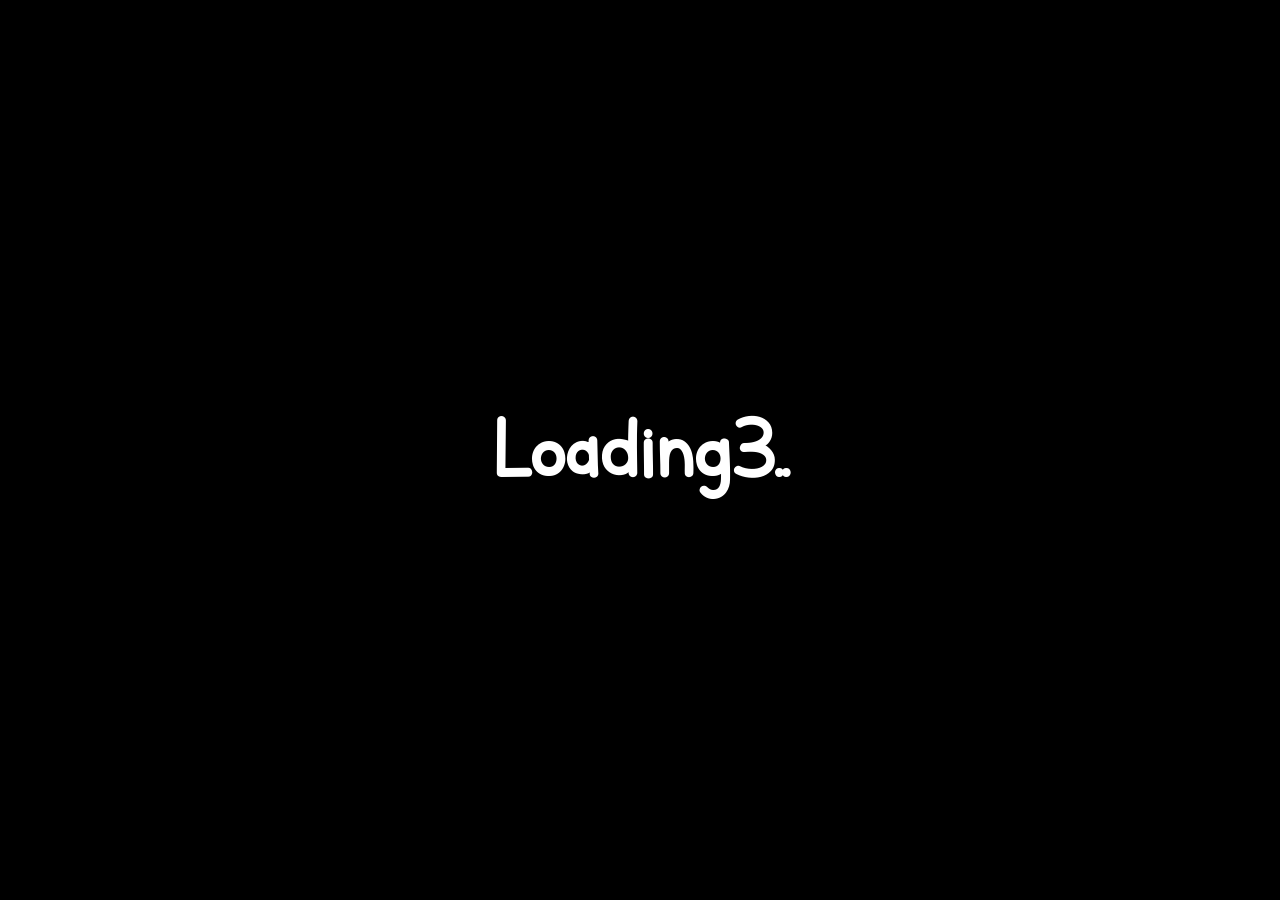
==== index.html @ ef05da5a "Add files via upload" ====
<!DOCTYPE html>
<html lang="en">
<head>
    <meta charset="UTF-8">
    <meta name="viewport" content="width=device-width, initial-scale=1.0">
    <title>I LOVE YOU NAT</title>
    <link rel="stylesheet" href="style.css"> <!-- Link to external CSS -->
</head>
<body>

    <!-- Loading Screen -->
    <div id="loading-screen">
        <h1>Loading<span id="loading-dots"></span></h1>
    </div>

    <!-- Game World (Initially Hidden) -->
    <div id="world" style="display: none;">
        <div class="npc" id="npc1" data-x="500" data-y="900"><img src="chickengif.gif" alt="Chicken GIF"></div>
        <div class="npc" id="npc2" data-x="400" data-y="120"><img src="comp1.gif" alt="Cow GIF"></div>
        <div class="npc" id="npc3" data-x="700" data-y="500"><img src="cowgif.gif" alt="Pig GIF"></div>
        <div class="npc" id="npc4" data-x="1100" data-y="200"><img src="babycow.gif" alt="Sheep GIF"></div>
        <div class="npc" id="npc5" data-x="1400" data-y="800"><img src="duckgif.gif" alt="Duck GIF"></div>
        <div class="npc" id="npc6" data-x="800" data-y="700"><img src="lavaant.gif" alt="LavaAnt GIF"></div>
        <div class="npc" id="npc7" data-x="900" data-y="2600"><img src="tunnelingmole.gif" alt="TunnelingMole GIF"></div>
        <div class="npc" id="npc8" data-x="800" data-y="2640"><img src="rhinobeetle.gif" alt="RhinoBeetle GIF"></div>
        <div class="npc" id="npc9" data-x="1100" data-y="2600"><img src="infectedmouse.gif" alt="InfectedMouse GIF"></div>
        <div class="npc" id="npc10" data-x="870" data-y="2800"><img src="engorgedtick.gif" alt="EngorgedTick GIF"></div>
        <div class="npc" id="npc11" data-x="1000" data-y="2800"><img src="dungbeetle.gif" alt="DungBeetle GIF"></div>
    </div>

    <div id="character"></div> <!-- Fixed character in the center -->

    <div id="npc-image"></div> <!-- NPC Image above the dialogue box -->
    <div id="dialogue-box"></div> <!-- Dialogue Box at the bottom of the screen -->
    
    <!-- Mobile Controls -->
    <div id="mobile-controls" aria-label="Mobile controls" role="group">
        <div class="dpad">
            <button id="btn-up" class="control" aria-label="Up">▲</button>
            <div class="spacer"></div>
            <button id="btn-left" class="control" aria-label="Left">◀</button>
            <button id="btn-down" class="control" aria-label="Down">▼</button>
            <button id="btn-right" class="control" aria-label="Right">▶</button>
        </div>
        <button id="btn-interact" class="control action" aria-label="Interact">X</button>
    </div>

    <audio id="background-music" loop autoplay>
        <source src="background.mp3" type="audio/mpeg">
        Your browser does not support the audio element.
    </audio>

    <script src="script.js"></script> <!-- Link to external JavaScript -->
</body>
</html>
---- style.css ----
@font-face {
    font-family: 'CuteFont';
    src: url('learners.ttf') format('truetype');
    font-weight: normal;
    font-style: normal;
}

html, body {
    height: 100%;
    margin: 0;
    padding: 0;
    overflow: hidden;
    display: flex;
    justify-content: center;
    align-items: center;
    background: #a4c364;
    font-family: 'CuteFont', sans-serif;
}

#character {
    width: 140px;
    height: 140px;
    background-image: url('Walking/down1.png'); /* Initial frame */
    background-size: cover;
    position: fixed;
    z-index: 100;
    transition: background-image 0.1s;
}

#world {
    position: fixed;
    width: 100%;
    height: 100%;
    background-image: url('bg.png');
    background-repeat: repeat;
    background-size: 672px 416px;
    background-position: 0 0;
    transition: transform 0.2s ease-out;
    will-change: transform;
}

.npc {
    background-size: cover;
    position: absolute;
    color: white;
    font-size: 12px;
    text-align: center;
    display: flex;
    justify-content: center;
    align-items: center;
}

#npc-image {
    position: fixed;
    bottom: 100px;
    left: 50%;
    transform: translateX(-50%);
    width: 100px;
    height: 100px;
    background-size: contain;
    background-repeat: no-repeat;
    display: none;
    z-index: 1001;
}
/* Loading screen styles */
/* Loading screen styles */
#loading-screen {
    position: fixed;
    width: 100%;
    height: 100%;
    background-color: #000;
    display: flex;
    justify-content: center;
    align-items: center;
    color: white;
    font-size: 48px;
    z-index: 10000;
#loading-dots {
    letter-spacing: 10px; /* This adds space between each period */
}

#dialogue-box {
    position: fixed;
    bottom: 20px;
    left: 50%;
    transform: translateX(-50%);
    background-color: rgba(255, 255, 255, 0.2);
    padding: 20px 40px; /* Increase padding to make the box larger */
    border-radius: 10px;
    text-align: center;
    color: black;
    box-shadow: 0px 4px 6px rgba(0, 0, 0, 0.2);
    z-index: 1000;
    display: inline-block;
    max-width: 90%;
    font-size: 74px; /* Increase font size for larger text */
    white-space: nowrap; /* Prevent text from wrapping */
    display: none;
}

/* Mobile Controls */
#mobile-controls {
    position: fixed;
    bottom: 20px;
    left: 20px;
    right: 20px;
    display: flex;
    align-items: center;
    justify-content: space-between;
    gap: 20px;
    z-index: 1100;
    pointer-events: auto;
}

#mobile-controls .dpad {
    display: grid;
    grid-template-columns: 60px 60px 60px;
    grid-template-rows: 60px 60px 60px;
    gap: 8px;
    width: max-content;
}

#mobile-controls .spacer { grid-column: 1 / -1; height: 0; }

#btn-up { grid-column: 2; grid-row: 1; }
#btn-left { grid-column: 1; grid-row: 2; }
#btn-down { grid-column: 2; grid-row: 2; }
#btn-right { grid-column: 3; grid-row: 2; }

#mobile-controls .control {
    background: rgba(255,255,255,0.7);
    border: 2px solid rgba(0,0,0,0.2);
    border-radius: 12px;
    font-size: 24px;
    width: 60px;
    height: 60px;
    display: flex;
    align-items: center;
    justify-content: center;
    touch-action: manipulation;
}

#mobile-controls .control:active {
    transform: scale(0.96);
}

#mobile-controls .action {
    width: 80px;
    height: 80px;
    font-size: 28px;
    margin-left: auto;
}

/* Hide controls on large screens if desired */
@media (min-width: 900px) {
    #mobile-controls { display: none; }
}

/* Individual NPC Positions and Sizes */
#npc1 { left: 500px; top: 900px; width: 50px; height: 50px; }

#npc3 { left: 700px; top: 500px; width: 100px; height: 100px; }
#npc4 { left: 1100px; top: 200px; width: 80px; height: 80px; }
#npc5 { left: 1400px; top: 800px; width: 60px; height: 60px; }
#npc6 { left: 800px; top: 700px; width: 30px; height: 30px; }
#npc7 { left: 900px; top: 2600px; width: 45px; height: 45px; }
#npc8 { left: 800px; top: 2640px; width: 45px; height: 45px; }
#npc9 { left: 1100px; top: 2600px; width: 45px; height: 45px; }
#npc10 { left: 870px; top: 2800px; width: 45px; height: 45px; }
#npc11 { left: 1000px; top: 2800px; width: 45px; height: 45px; }
}
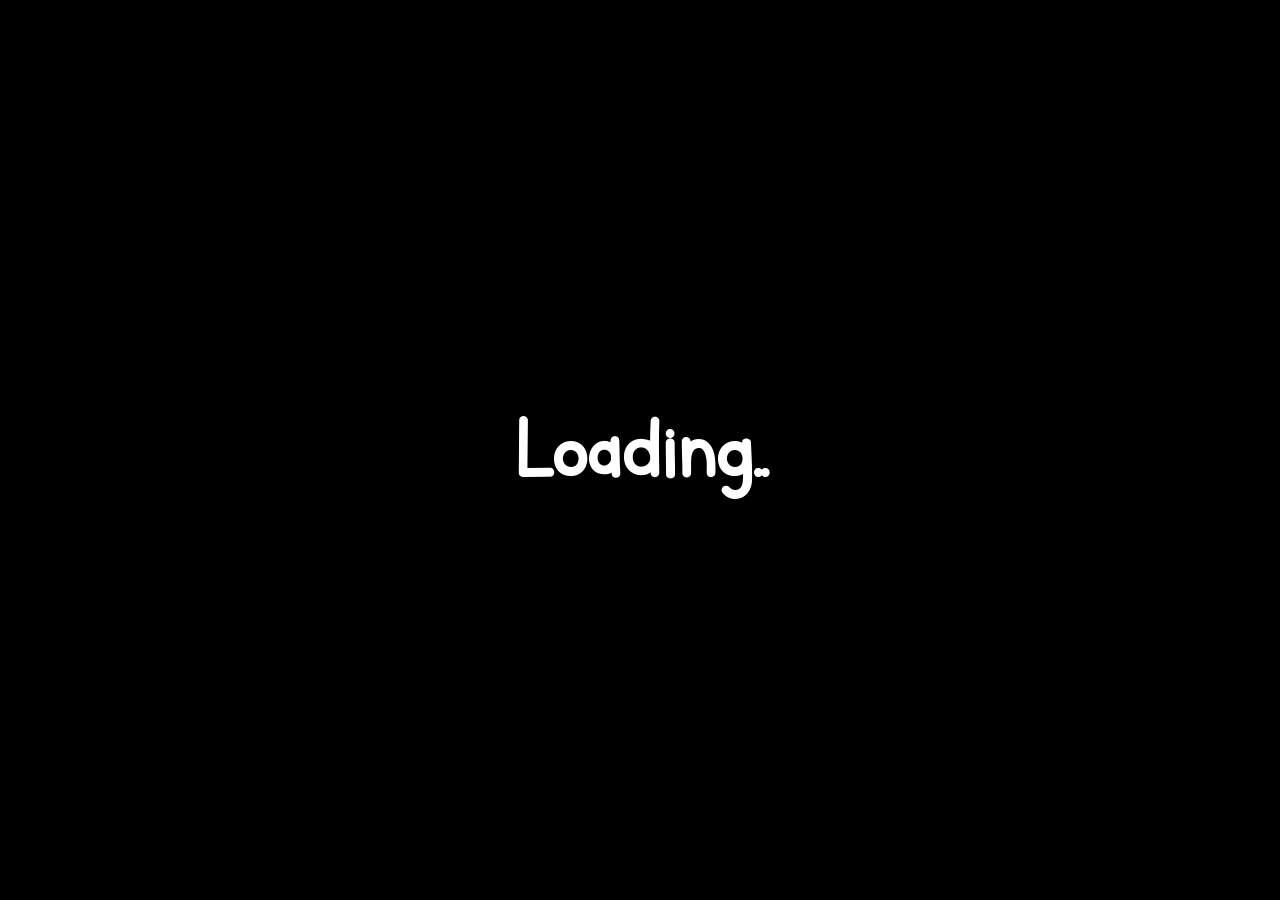
==== commit e68a08fe: "Add files via upload" ====
--- a/index.html
+++ b/index.html
@@ -32,17 +32,15 @@
 
     <div id="npc-image"></div> <!-- NPC Image above the dialogue box -->
     <div id="dialogue-box"></div> <!-- Dialogue Box at the bottom of the screen -->
-    
-    <!-- Mobile Controls -->
-    <div id="mobile-controls" aria-label="Mobile controls" role="group">
-        <div class="dpad">
-            <button id="btn-up" class="control" aria-label="Up">▲</button>
-            <div class="spacer"></div>
-            <button id="btn-left" class="control" aria-label="Left">◀</button>
-            <button id="btn-down" class="control" aria-label="Down">▼</button>
-            <button id="btn-right" class="control" aria-label="Right">▶</button>
+
+    <!-- On-screen D-pad -->
+    <div id="dpad" aria-label="On-screen arrow keys" role="group">
+        <button id="btn-up" aria-label="Up">▲</button>
+        <div class="row">
+            <button id="btn-left" aria-label="Left">◀</button>
+            <button id="btn-right" aria-label="Right">▶</button>
         </div>
-        <button id="btn-interact" class="control action" aria-label="Interact">X</button>
+        <button id="btn-down" aria-label="Down">▼</button>
     </div>
 
     <audio id="background-music" loop autoplay>
--- a/style.css
+++ b/style.css
@@ -1,171 +1,144 @@
-@font-face {
-    font-family: 'CuteFont';
-    src: url('learners.ttf') format('truetype');
-    font-weight: normal;
-    font-style: normal;
-}
-
-html, body {
-    height: 100%;
-    margin: 0;
-    padding: 0;
-    overflow: hidden;
-    display: flex;
-    justify-content: center;
-    align-items: center;
-    background: #a4c364;
-    font-family: 'CuteFont', sans-serif;
-}
-
-#character {
-    width: 140px;
-    height: 140px;
-    background-image: url('Walking/down1.png'); /* Initial frame */
-    background-size: cover;
-    position: fixed;
-    z-index: 100;
-    transition: background-image 0.1s;
-}
-
-#world {
-    position: fixed;
-    width: 100%;
-    height: 100%;
-    background-image: url('bg.png');
-    background-repeat: repeat;
-    background-size: 672px 416px;
-    background-position: 0 0;
-    transition: transform 0.2s ease-out;
-    will-change: transform;
-}
-
-.npc {
-    background-size: cover;
-    position: absolute;
-    color: white;
-    font-size: 12px;
-    text-align: center;
-    display: flex;
-    justify-content: center;
-    align-items: center;
-}
-
-#npc-image {
-    position: fixed;
-    bottom: 100px;
-    left: 50%;
-    transform: translateX(-50%);
-    width: 100px;
-    height: 100px;
-    background-size: contain;
-    background-repeat: no-repeat;
-    display: none;
-    z-index: 1001;
-}
-/* Loading screen styles */
-/* Loading screen styles */
-#loading-screen {
-    position: fixed;
-    width: 100%;
-    height: 100%;
-    background-color: #000;
-    display: flex;
-    justify-content: center;
-    align-items: center;
-    color: white;
-    font-size: 48px;
-    z-index: 10000;
-#loading-dots {
-    letter-spacing: 10px; /* This adds space between each period */
-}
-
-#dialogue-box {
-    position: fixed;
-    bottom: 20px;
-    left: 50%;
-    transform: translateX(-50%);
-    background-color: rgba(255, 255, 255, 0.2);
-    padding: 20px 40px; /* Increase padding to make the box larger */
-    border-radius: 10px;
-    text-align: center;
-    color: black;
-    box-shadow: 0px 4px 6px rgba(0, 0, 0, 0.2);
-    z-index: 1000;
-    display: inline-block;
-    max-width: 90%;
-    font-size: 74px; /* Increase font size for larger text */
-    white-space: nowrap; /* Prevent text from wrapping */
-    display: none;
-}
-
-/* Mobile Controls */
-#mobile-controls {
-    position: fixed;
-    bottom: 20px;
-    left: 20px;
-    right: 20px;
-    display: flex;
-    align-items: center;
-    justify-content: space-between;
-    gap: 20px;
-    z-index: 1100;
-    pointer-events: auto;
-}
-
-#mobile-controls .dpad {
-    display: grid;
-    grid-template-columns: 60px 60px 60px;
-    grid-template-rows: 60px 60px 60px;
-    gap: 8px;
-    width: max-content;
-}
-
-#mobile-controls .spacer { grid-column: 1 / -1; height: 0; }
-
-#btn-up { grid-column: 2; grid-row: 1; }
-#btn-left { grid-column: 1; grid-row: 2; }
-#btn-down { grid-column: 2; grid-row: 2; }
-#btn-right { grid-column: 3; grid-row: 2; }
-
-#mobile-controls .control {
-    background: rgba(255,255,255,0.7);
-    border: 2px solid rgba(0,0,0,0.2);
-    border-radius: 12px;
-    font-size: 24px;
-    width: 60px;
-    height: 60px;
-    display: flex;
-    align-items: center;
-    justify-content: center;
-    touch-action: manipulation;
-}
-
-#mobile-controls .control:active {
-    transform: scale(0.96);
-}
-
-#mobile-controls .action {
-    width: 80px;
-    height: 80px;
-    font-size: 28px;
-    margin-left: auto;
-}
-
-/* Hide controls on large screens if desired */
-@media (min-width: 900px) {
-    #mobile-controls { display: none; }
-}
-
-/* Individual NPC Positions and Sizes */
-#npc1 { left: 500px; top: 900px; width: 50px; height: 50px; }
-
-#npc3 { left: 700px; top: 500px; width: 100px; height: 100px; }
-#npc4 { left: 1100px; top: 200px; width: 80px; height: 80px; }
-#npc5 { left: 1400px; top: 800px; width: 60px; height: 60px; }
-#npc6 { left: 800px; top: 700px; width: 30px; height: 30px; }
-#npc7 { left: 900px; top: 2600px; width: 45px; height: 45px; }
-#npc8 { left: 800px; top: 2640px; width: 45px; height: 45px; }
-#npc9 { left: 1100px; top: 2600px; width: 45px; height: 45px; }
-#npc10 { left: 870px; top: 2800px; width: 45px; height: 45px; }
-#npc11 { left: 1000px; top: 2800px; width: 45px; height: 45px; }
-}+@font-face {
+    font-family: 'CuteFont';
+    src: url('learners.ttf') format('truetype');
+    font-weight: normal;
+    font-style: normal;
+}
+
+html, body {
+    height: 100%;
+    margin: 0;
+    padding: 0;
+    overflow: hidden;
+    display: flex;
+    justify-content: center;
+    align-items: center;
+    background: #a4c364;
+    font-family: 'CuteFont', sans-serif;
+}
+
+#character {
+    width: 140px;
+    height: 140px;
+    background-image: url('Walking/down1.png'); /* Initial frame */
+    background-size: cover;
+    position: fixed;
+    z-index: 100;
+    transition: background-image 0.1s;
+}
+
+#world {
+    position: fixed;
+    width: 100%;
+    height: 100%;
+    background-image: url('bg.png');
+    background-repeat: repeat;
+    background-size: 672px 416px;
+    background-position: 0 0;
+    transition: transform 0.2s ease-out;
+    will-change: transform;
+}
+
+.npc {
+    background-size: cover;
+    position: absolute;
+    color: white;
+    font-size: 12px;
+    text-align: center;
+    display: flex;
+    justify-content: center;
+    align-items: center;
+}
+
+#npc-image {
+    position: fixed;
+    bottom: 100px;
+    left: 50%;
+    transform: translateX(-50%);
+    width: 100px;
+    height: 100px;
+    background-size: contain;
+    background-repeat: no-repeat;
+    display: none;
+    z-index: 1001;
+}
+/* Loading screen styles */
+/* Loading screen styles */
+#loading-screen {
+    position: fixed;
+    width: 100%;
+    height: 100%;
+    background-color: #000;
+    display: flex;
+    justify-content: center;
+    align-items: center;
+    color: white;
+    font-size: 48px;
+    z-index: 10000;
+}
+
+#loading-dots {
+    letter-spacing: 10px; /* This adds space between each period */
+}
+
+#dialogue-box {
+    position: fixed;
+    bottom: 20px;
+    left: 50%;
+    transform: translateX(-50%);
+    background-color: rgba(255, 255, 255, 0.2);
+    padding: 20px 40px; /* Increase padding to make the box larger */
+    border-radius: 10px;
+    text-align: center;
+    color: black;
+    box-shadow: 0px 4px 6px rgba(0, 0, 0, 0.2);
+    z-index: 1000;
+    display: inline-block;
+    max-width: 90%;
+    font-size: 74px; /* Increase font size for larger text */
+    white-space: nowrap; /* Prevent text from wrapping */
+    display: none;
+}
+
+/* On-screen D-pad 10px below vertical center */
+#dpad {
+    position: fixed;
+    top: calc(50% + 10px);
+    left: 50%;
+    transform: translate(-50%, 0);
+    display: flex;
+    flex-direction: column;
+    align-items: center;
+    gap: 8px;
+    z-index: 1100;
+}
+
+#dpad .row {
+    display: flex;
+    gap: 40px;
+}
+
+#dpad button {
+    width: 56px;
+    height: 56px;
+    border-radius: 12px;
+    border: 2px solid rgba(0,0,0,0.25);
+    background: rgba(255,255,255,0.8);
+    font-size: 24px;
+}
+
+#dpad button:active { transform: scale(0.96); }
+
+
+/* Individual NPC Positions and Sizes */
+#npc1 { left: 500px; top: 900px; width: 50px; height: 50px; }
+#npc2 { left: 400px; top: 120px; width: 100px; height: 100px; }
+#npc3 { left: 700px; top: 500px; width: 100px; height: 100px; }
+#npc4 { left: 1100px; top: 200px; width: 80px; height: 80px; }
+#npc5 { left: 1400px; top: 800px; width: 60px; height: 60px; }
+#npc6 { left: 800px; top: 700px; width: 30px; height: 30px; }
+#npc7 { left: 900px; top: 2600px; width: 45px; height: 45px; }
+#npc8 { left: 800px; top: 2640px; width: 45px; height: 45px; }
+#npc9 { left: 1100px; top: 2600px; width: 45px; height: 45px; }
+#npc10 { left: 870px; top: 2800px; width: 45px; height: 45px; }
+#npc11 { left: 1000px; top: 2800px; width: 45px; height: 45px; }
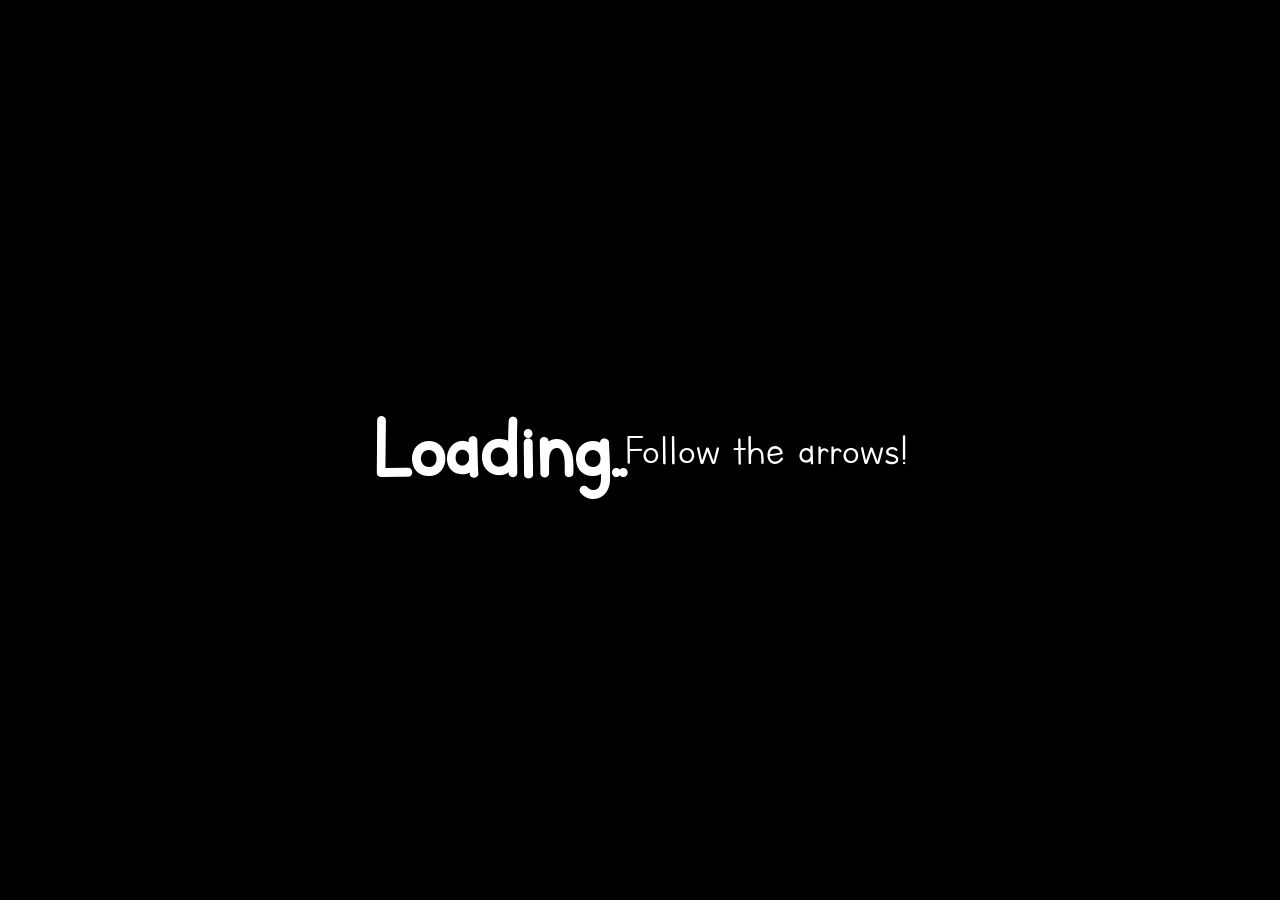
==== commit aea22ea0: "Add files via upload" ====
--- a/index.html
+++ b/index.html
@@ -11,6 +11,7 @@
     <!-- Loading Screen -->
     <div id="loading-screen">
         <h1>Loading<span id="loading-dots"></span></h1>
+        <div id="loading-subtext">Follow the arrows!</div>
     </div>
 
     <!-- Game World (Initially Hidden) -->
@@ -19,7 +20,7 @@
         <div class="npc" id="npc2" data-x="400" data-y="120"><img src="comp1.gif" alt="Cow GIF"></div>
         <div class="npc" id="npc3" data-x="700" data-y="500"><img src="cowgif.gif" alt="Pig GIF"></div>
         <div class="npc" id="npc4" data-x="1100" data-y="200"><img src="babycow.gif" alt="Sheep GIF"></div>
-        <div class="npc" id="npc5" data-x="1400" data-y="800"><img src="duckgif.gif" alt="Duck GIF"></div>
+        <div class="npc" id="npc5" data-x="1400" data-y="800"><img src="ezgif-479506b9e26835.gif" alt="Usagi GIF"></div>
         <div class="npc" id="npc6" data-x="800" data-y="700"><img src="lavaant.gif" alt="LavaAnt GIF"></div>
         <div class="npc" id="npc7" data-x="900" data-y="2600"><img src="tunnelingmole.gif" alt="TunnelingMole GIF"></div>
         <div class="npc" id="npc8" data-x="800" data-y="2640"><img src="rhinobeetle.gif" alt="RhinoBeetle GIF"></div>
@@ -33,6 +34,9 @@
     <div id="npc-image"></div> <!-- NPC Image above the dialogue box -->
     <div id="dialogue-box"></div> <!-- Dialogue Box at the bottom of the screen -->
 
+    <!-- Compass overlay canvas -->
+    <canvas id="compass-overlay"></canvas>
+
     <!-- On-screen D-pad -->
     <div id="dpad" aria-label="On-screen arrow keys" role="group">
         <button id="btn-up" aria-label="Up">▲</button>
@@ -43,6 +47,9 @@
         <button id="btn-down" aria-label="Down">▼</button>
     </div>
 
+    <!-- On-screen Interact Button -->
+    <button id="btn-interact" aria-label="Interact">Interact</button>
+
     <audio id="background-music" loop autoplay>
         <source src="background.mp3" type="audio/mpeg">
         Your browser does not support the audio element.
--- a/style.css
+++ b/style.css
@@ -1,144 +1,216 @@
-@font-face {
-    font-family: 'CuteFont';
-    src: url('learners.ttf') format('truetype');
-    font-weight: normal;
-    font-style: normal;
-}
-
-html, body {
-    height: 100%;
-    margin: 0;
-    padding: 0;
-    overflow: hidden;
-    display: flex;
-    justify-content: center;
-    align-items: center;
-    background: #a4c364;
-    font-family: 'CuteFont', sans-serif;
-}
-
-#character {
-    width: 140px;
-    height: 140px;
-    background-image: url('Walking/down1.png'); /* Initial frame */
-    background-size: cover;
-    position: fixed;
-    z-index: 100;
-    transition: background-image 0.1s;
-}
-
-#world {
-    position: fixed;
-    width: 100%;
-    height: 100%;
-    background-image: url('bg.png');
-    background-repeat: repeat;
-    background-size: 672px 416px;
-    background-position: 0 0;
-    transition: transform 0.2s ease-out;
-    will-change: transform;
-}
-
-.npc {
-    background-size: cover;
-    position: absolute;
-    color: white;
-    font-size: 12px;
-    text-align: center;
-    display: flex;
-    justify-content: center;
-    align-items: center;
-}
-
-#npc-image {
-    position: fixed;
-    bottom: 100px;
-    left: 50%;
-    transform: translateX(-50%);
-    width: 100px;
-    height: 100px;
-    background-size: contain;
-    background-repeat: no-repeat;
-    display: none;
-    z-index: 1001;
-}
-/* Loading screen styles */
-/* Loading screen styles */
-#loading-screen {
-    position: fixed;
-    width: 100%;
-    height: 100%;
-    background-color: #000;
-    display: flex;
-    justify-content: center;
-    align-items: center;
-    color: white;
-    font-size: 48px;
-    z-index: 10000;
-}
-
-#loading-dots {
-    letter-spacing: 10px; /* This adds space between each period */
-}
-
-#dialogue-box {
-    position: fixed;
-    bottom: 20px;
-    left: 50%;
-    transform: translateX(-50%);
-    background-color: rgba(255, 255, 255, 0.2);
-    padding: 20px 40px; /* Increase padding to make the box larger */
-    border-radius: 10px;
-    text-align: center;
-    color: black;
-    box-shadow: 0px 4px 6px rgba(0, 0, 0, 0.2);
-    z-index: 1000;
-    display: inline-block;
-    max-width: 90%;
-    font-size: 74px; /* Increase font size for larger text */
-    white-space: nowrap; /* Prevent text from wrapping */
-    display: none;
-}
-
-/* On-screen D-pad 10px below vertical center */
-#dpad {
-    position: fixed;
-    top: calc(50% + 10px);
-    left: 50%;
-    transform: translate(-50%, 0);
-    display: flex;
-    flex-direction: column;
-    align-items: center;
-    gap: 8px;
-    z-index: 1100;
-}
-
-#dpad .row {
-    display: flex;
-    gap: 40px;
-}
-
-#dpad button {
-    width: 56px;
-    height: 56px;
-    border-radius: 12px;
-    border: 2px solid rgba(0,0,0,0.25);
-    background: rgba(255,255,255,0.8);
-    font-size: 24px;
-}
-
-#dpad button:active { transform: scale(0.96); }
-
-
-/* Individual NPC Positions and Sizes */
-#npc1 { left: 500px; top: 900px; width: 50px; height: 50px; }
-#npc2 { left: 400px; top: 120px; width: 100px; height: 100px; }
-#npc3 { left: 700px; top: 500px; width: 100px; height: 100px; }
-#npc4 { left: 1100px; top: 200px; width: 80px; height: 80px; }
-#npc5 { left: 1400px; top: 800px; width: 60px; height: 60px; }
-#npc6 { left: 800px; top: 700px; width: 30px; height: 30px; }
-#npc7 { left: 900px; top: 2600px; width: 45px; height: 45px; }
-#npc8 { left: 800px; top: 2640px; width: 45px; height: 45px; }
-#npc9 { left: 1100px; top: 2600px; width: 45px; height: 45px; }
-#npc10 { left: 870px; top: 2800px; width: 45px; height: 45px; }
-#npc11 { left: 1000px; top: 2800px; width: 45px; height: 45px; }
+@font-face {
+    font-family: 'CuteFont';
+    src: url('learners.ttf') format('truetype');
+    font-weight: normal;
+    font-style: normal;
+}
+
+html, body {
+    height: 100%;
+    margin: 0;
+    padding: 0;
+    overflow: hidden;
+    display: flex;
+    justify-content: center;
+    align-items: center;
+    background: #a4c364;
+    font-family: 'CuteFont', sans-serif;
+}
+
+#character {
+    width: 140px;
+    height: 140px;
+    background-image: url('Walking/down1.png'); /* Initial frame */
+    background-size: cover;
+    position: fixed;
+    z-index: 100;
+    transition: background-image 0.1s;
+}
+
+#world {
+    position: fixed;
+    width: 100%;
+    height: 100%;
+    background-image: url('bg.png');
+    background-repeat: repeat;
+    background-size: 672px 416px;
+    background-position: 0 0;
+    transition: transform 0.2s ease-out;
+    will-change: transform;
+}
+
+.npc {
+    background-size: cover;
+    position: absolute;
+    color: white;
+    font-size: 12px;
+    text-align: center;
+    display: flex;
+    justify-content: center;
+    align-items: center;
+}
+
+#npc-image {
+    position: fixed;
+    bottom: 100px;
+    left: 50%;
+    transform: translateX(-50%);
+    width: 100px;
+    height: 100px;
+    background-size: contain;
+    background-repeat: no-repeat;
+    display: none;
+    z-index: 1001;
+}
+/* Loading screen styles */
+/* Loading screen styles */
+#loading-screen {
+    position: fixed;
+    width: 100%;
+    height: 100%;
+    background-color: #000;
+    display: flex;
+    justify-content: center;
+    align-items: center;
+    color: white;
+    font-size: 48px;
+    z-index: 10000;
+}
+
+#loading-dots {
+    letter-spacing: 10px; /* This adds space between each period */
+}
+
+#dialogue-box {
+    position: fixed;
+    bottom: 20px;
+    left: 50%;
+    transform: translateX(-50%);
+    background-color: rgba(255, 255, 255, 0.2); /* more transparent */
+    padding: 20px 40px; /* Increase padding to make the box larger */
+    border-radius: 10px;
+    text-align: center;
+    color: rgba(255, 105, 180, 1); /* full opacity pink text */
+    /* subtler drop shadow for less noticeable effect */
+    text-shadow: 0 1px 2px rgba(0, 0, 0, 0.25);
+    box-shadow: 0px 4px 6px rgba(0, 0, 0, 0.2);
+    z-index: 1000;
+    display: inline-block;
+    max-width: 90%;
+    font-size: 148px; /* doubled from 74px for larger initial text */
+    white-space: nowrap; /* Prevent text from wrapping */
+    display: none;
+}
+
+/* On-screen D-pad 10px below vertical center */
+#dpad {
+    position: fixed;
+    top: calc(50% + 220px);
+    left: calc(50% - 100px);
+    transform: translate(-50%, -50%);
+    display: flex;
+    flex-direction: column;
+    align-items: center;
+    gap: 8px;
+    z-index: 1100;
+}
+
+#dpad .row {
+    display: flex;
+    gap: 40px;
+}
+
+#dpad button {
+    width: 56px;
+    height: 56px;
+    border-radius: 12px;
+    border: 2px solid rgba(255,105,180,0.55);
+    background: transparent; /* transparent box */
+    font-size: 24px;
+    color: rgba(255,105,180,0.9); /* slightly pink arrows */
+    box-shadow: 0 2px 6px rgba(0,0,0,0.12);
+    opacity: 0.9;
+}
+
+#dpad button:active { transform: scale(0.96); }
+
+
+/* Interact button to the right of the D-pad */
+#btn-interact {
+    position: fixed;
+    top: calc(50% + 220px); /* align vertically with D-pad */
+    left: calc(50% + 60px); /* to the right of D-pad */
+    display: inline-block; /* let the box wrap the text */
+    padding: 10px 16px; /* comfortable touch target */
+    border-radius: 12px;
+    border: 2px solid rgba(255,105,180,0.55);
+    background: transparent; /* transparent box */
+    color: rgba(255,105,180,0.9);
+    font-size: 22px;
+    line-height: 1; /* keep box snug to text */
+    font-weight: 700;
+    box-shadow: 0 2px 6px rgba(0,0,0,0.12);
+    opacity: 0.9; /* match D-pad current opacity */
+    z-index: 1100;
+}
+
+#btn-interact:active { transform: scale(0.96); }
+
+/* Compass overlay canvas */
+#compass-overlay {
+    position: fixed;
+    top: 0;
+    left: 0;
+    width: 100vw;
+    height: 100vh;
+    pointer-events: none; /* allow clicks to pass through */
+    z-index: 1050; /* above world and character, below D-pad/interact (1100) */
+    color: rgba(255,105,180,0.9);
+}
+
+
+/* Individual NPC Positions and Sizes */
+#npc1 { left: 500px; top: 900px; width: 50px; height: 50px; }
+#npc2 { left: 400px; top: 120px; width: 100px; height: 100px; }
+#npc3 { left: 700px; top: 500px; width: 100px; height: 100px; }
+#npc4 { left: 1100px; top: 200px; width: 80px; height: 80px; }
+#npc5 { left: 1400px; top: 800px; width: 60px; height: 60px; }
+#npc6 { left: 800px; top: 700px; width: 30px; height: 30px; }
+#npc7 { left: 900px; top: 2600px; width: 45px; height: 45px; }
+#npc8 { left: 800px; top: 2640px; width: 45px; height: 45px; }
+#npc9 { left: 1100px; top: 2600px; width: 45px; height: 45px; }
+#npc10 { left: 870px; top: 2800px; width: 45px; height: 45px; }
+#npc11 { left: 1000px; top: 2800px; width: 45px; height: 45px; }
+
+/* Hide touch controls by default (desktop) */
+#dpad, #btn-interact { display: none; }
+
+/* Show touch controls on touch devices (iPhone/iPad, Android) */
+@media (hover: none) and (pointer: coarse) {
+    #dpad { display: flex; }
+    #btn-interact { display: block; }
+}
+
+/* On touch devices, place dialogue at the top and make it larger */
+@media (hover: none) and (pointer: coarse) {
+    #dialogue-box {
+        top: calc(env(safe-area-inset-top) + 12px);
+        bottom: auto;
+        /* Span almost full width, respecting iPhone safe areas */
+        left: calc(env(safe-area-inset-left) + 6px);
+        right: calc(env(safe-area-inset-right) + 6px);
+        transform: none;
+        font-size: 33px; /* large base size for mobile */
+        /* Take all available width between left/right; avoid additional max-width cap */
+        max-width: none;
+        /* Allow wrapping so long lines don't overflow off-screen */
+        white-space: normal;
+        overflow-wrap: anywhere;
+        word-break: break-word;
+        /* Limit height so it doesn't exceed the screen; wrap instead of overflow */
+        max-height: 45vh;
+        overflow-y: visible;
+        padding: 12px 14px; /* slimmer horizontal padding for more text width */
+        box-sizing: border-box;
+    }
+}
